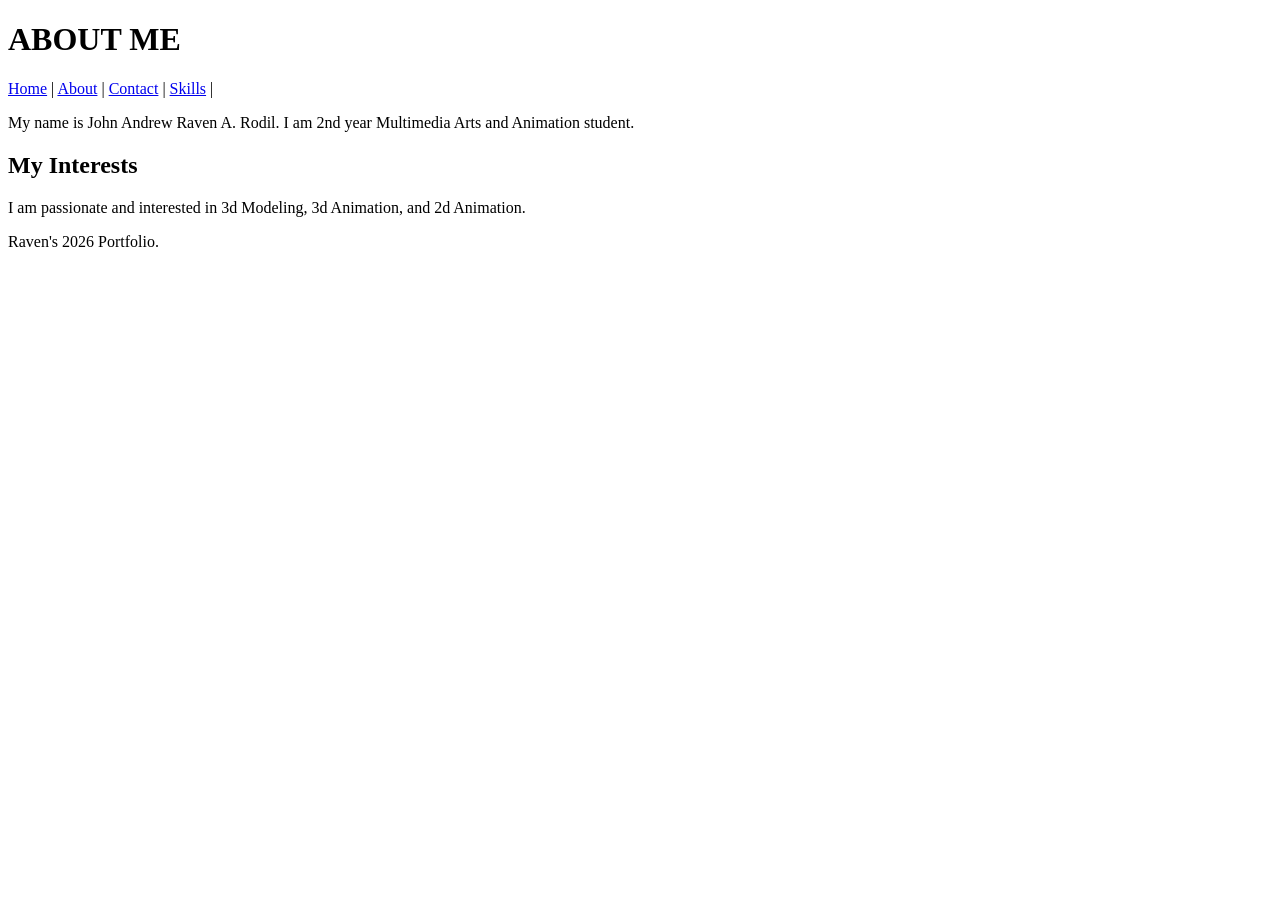
==== about.html @ c21dcda6 "..." ====
<!DOCTYPE html>
<html lang="en">
<head>
    <meta charset="UTF-8">
    <meta name="viewport" content="width=device-width, initial-scale=1.0">
    <title>ABOUT ME</title>
</head>
<body>
    <header>
        <h1>ABOUT ME</h1>
    </header>
    <nav>
        <a href="index.html">Home</a> |
        <a href="about.html">About</a> |
        <a href="contact.html">Contact</a> |
        <a href="skills.html">Skills</a> |
    </nav>
    <main>
        <p>My name is John Andrew Raven A. Rodil. I am 2nd year Multimedia Arts and Animation student.</p>

    <article>
        <h2>My Interests</h2>
        <p>I am passionate and interested in 3d Modeling, 3d Animation, and 2d Animation.</p>
   
        <main>
            <footer>
                <p>Raven's 2026 Portfolio.</p>
            </footer>
        </main>
    </article>
</body>
</html>
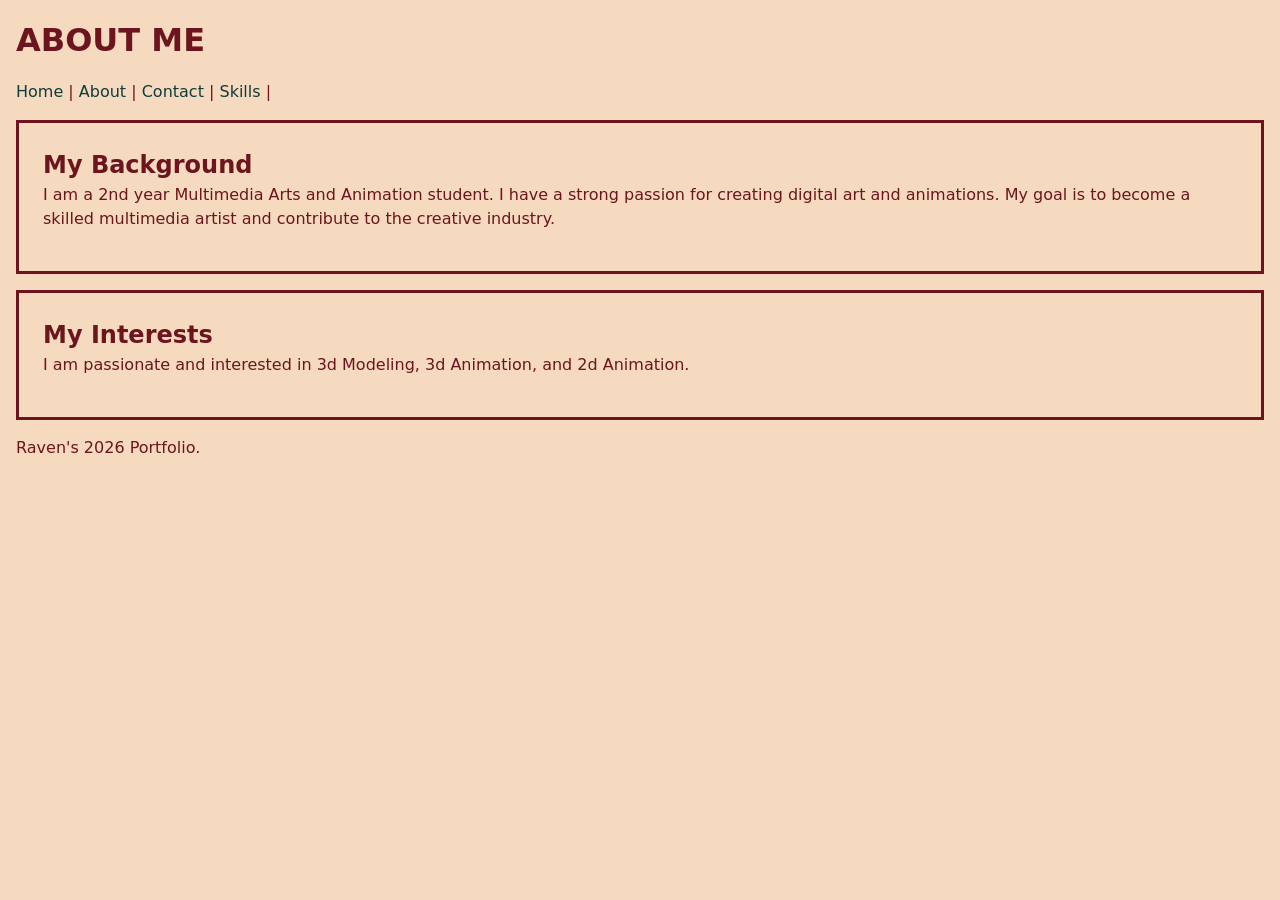
==== commit 3ed5d968: "Initial commit with project structure" ====
--- a/about.html
+++ b/about.html
@@ -4,29 +4,31 @@
     <meta charset="UTF-8">
     <meta name="viewport" content="width=device-width, initial-scale=1.0">
     <title>ABOUT ME</title>
+    <link rel="stylesheet" href="css/css/css/styleabout.css">
 </head>
 <body>
     <header>
         <h1>ABOUT ME</h1>
     </header>
     <nav>
-        <a href="index.html">Home</a> |
-        <a href="about.html">About</a> |
-        <a href="contact.html">Contact</a> |
-        <a href="skills.html">Skills</a> |
+        <a href="index.html" class="nav-button">Home</a> |
+        <a href="about.html" class="nav-button">About</a> |
+        <a href="contact.html" class="nav-button">Contact</a> |
+        <a href="skills.html" class="nav-button">Skills</a> |
     </nav>
-    <main>
-        <p>My name is John Andrew Raven A. Rodil. I am 2nd year Multimedia Arts and Animation student.</p>
+        <div class="box">
+            <h2>My Background</h2>
+            <p>I am a 2nd year Multimedia Arts and Animation student. I have a strong passion for creating digital art and animations. My goal is to become a skilled multimedia artist and contribute to the creative industry.</p>
+        </div>
 
     <article>
-        <h2>My Interests</h2>
-        <p>I am passionate and interested in 3d Modeling, 3d Animation, and 2d Animation.</p>
-   
-        <main>
+        <div class="box">
+            <h2>My Interests</h2>
+            <p>I am passionate and interested in 3d Modeling, 3d Animation, and 2d Animation.</p>
+        </div>
             <footer>
                 <p>Raven's 2026 Portfolio.</p>
             </footer>
-        </main>
     </article>
 </body>
 </html>
--- a/css/css/css/styleabout.css
+++ b/css/css/css/styleabout.css
@@ -0,0 +1,173 @@
+:root {
+    --color-background: #f5dabf;
+    --color-primary: #0f3d3a;
+    --color-surface: #f5dabf;
+    --color-border: #6c151e;
+    --color-primary-hover: #0f3d3a;
+    --color-neutral-light: #f5dabf;
+    --color-neutral-dark: #6c151e;
+
+    --space-extra-small: 0.25rem;
+    --space-small: 0.5rem;
+    --space-medium: 1rem;
+    --space-large: 1.5rem;
+    --space-extra-large: 2rem;
+
+    --focus-small: 0.875rem;
+    --focus-base: 1rem;
+    --focus-medium: 1.25rem;
+    --focus-large: 1.5rem;
+    --focus-extra-large: 2.25rem;
+
+    --font-family: system-ui, -apple-system, sans-serif;
+    --font-size-base: 1rem;
+    --font-size-large: 2rem;
+    --text-large: 1.5rem;
+}
+
+*, *::before, *::after {
+    box-sizing: border-box;
+    margin: 0;
+    padding: 0;
+}
+
+body {
+    font-family: var(--font-family);
+    font-size: var(--font-size-base);
+    color: var(--color-neutral-dark);
+    background-color: var(--color-background);
+    line-height: 1.5;
+    padding: var(--space-medium);
+}
+
+main {
+    max-width: 1200px;
+    margin: 0 auto;
+    padding: var(--space-medium) var(--space-large);
+}
+
+h1 {
+    font-size: var(--font-size-large);
+    margin-bottom: var(--space-medium);
+}
+
+h2 {
+    font-size: var(--text-large);
+}
+
+p {
+    margin-bottom: var(--space-medium);
+    color: var(--color-neutral-dark);
+}
+
+article {
+    margin-bottom: var(--space-large);
+    justify-content: center;
+}
+
+.nav a.nav-button {
+    display: flex;
+    justify-content: center;
+    align-items: center;
+    gap: var(--space-medium);
+    padding: var(--space-small);
+    background-color: var(--color-surface);
+    border-bottom: 1px solid var(--color-border);
+}
+
+.nav a.nav-button:hover {
+    color: var(--color-primary);
+    text-decoration: none;
+    padding: var(--space-small);
+}
+
+.nav a.nav-button:focus {
+    color: var(--color-primary-hover);
+}
+
+.nav button.nav-button :focus {
+    outline: 3px solid var(--color-primary);
+    outline-offset: 3px;
+}
+
+.nav-link,
+nav a {
+  text-decoration: none;
+  color: var(--color-primary);
+  font-size: var(--text-xl);
+  margin-left: var(--space-4);
+}
+
+.nav-link:hover,
+nav a:hover {
+  color: var(--color-surface);
+  background: var(--color-primary);
+}
+
+nav a.nav-btn {
+  background: var(--color-primary);
+  color: var(--color-surface);
+  border: 6px solid var(--color-primary);
+  border-radius: 50px;
+  border-width: 2px;
+  padding: var(--space-2) var(--space-4);
+  margin-block-start: var(--space-4);
+  margin-block-end: var(--space-4);
+  
+}
+
+nav a.nav-btn:hover {
+  background: transparent;
+  color: var(--color-primary);
+}
+
+.button {
+    padding: var(--space-small) var(--space-medium);
+    background-color: var(--color-primary);
+    color: var(--color-surface);
+    border: none;
+    border-radius: 4px;
+}
+
+.button:hover,
+.button-hover {
+    background-color: var(--color-primary-hover);
+}
+
+.button:focus,
+.button-focus {
+    outline: 3px solid var(--color-primary);
+    outline-offset: 3px;
+}
+
+input, select {
+    width: 100%;
+    padding: var(--space-small);
+    border: 1px solid var(--color-border);
+    border-radius: 4px;
+}
+
+@media (max-width: 768px) {
+    .navbar {
+        flex-direction: column;
+    }
+
+    .navbar a {
+        padding: var(--space-small) 0;
+    }
+}
+
+.box {
+    width: 100%;
+    padding: 24px;
+    border: 3px solid var(--color-border);
+    margin: var(--space-medium) 0;
+
+    }
+.footer {
+    text-align: center;
+    padding: var(--space-medium);
+    background-color: var(--color-background);
+    border-top: 1px solid var(--color-border);
+    margin-left: 0;
+}
